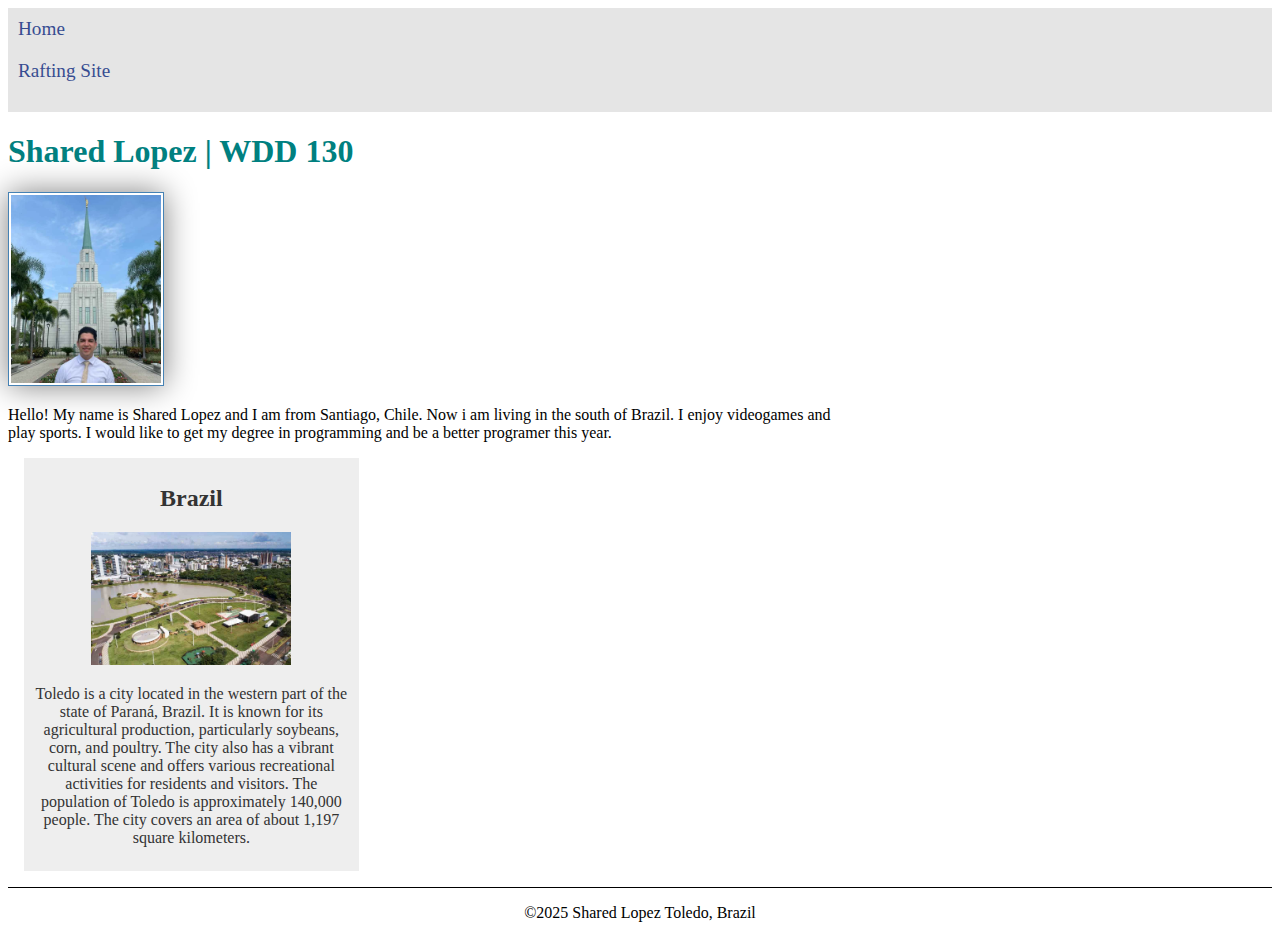
==== index.html @ 24178144 "changes 1" ====
<!DOCTYPE html>
<html lang="en-US">

<head>
    <meta charset="UTF-8">
    <meta name="viewport" content="width=device-width, initial-scale=1.0">
    <title>Shared Lopez | WDD 130 </title>
    <meta name = "description" content="Shared Lopez's BYU-Idaho WDD 130 couurse home page">
    <meta name = "author" content="Shared Lopez">
    <link rel="stylesheet" href="styles/styles.css">
</head>

<body>
    <header>
        <nav>
            <a href="#">Home</a>
            <a href="wwr">Rafting Site</a>
            <a href="wwr/site-plan-rafting.html"></a>
        </nav>
    </header>
    <main>
        <h1>Shared Lopez | WDD 130</h1>
        <img src="images/profile.jpg" alt="Hello my name is Shared Lopez" width="200">
        <p>Hello! My name is Shared Lopez and I am from Santiago, Chile. Now i am living in the south of Brazil. I enjoy
            videogames and play sports. I would like to get my degree in programming and be a better programer this
            year.</p>
    </main>
    <aside>
        <h2>Brazil</h2>
        <img src="images/toledo.jpeg" alt="Toledo City">
        <p>Toledo is a city located in the western part of the state of Paraná, Brazil. It is known for its agricultural production, particularly soybeans, corn, and poultry. The city also has a vibrant cultural scene and offers various recreational activities for residents and visitors. The population of Toledo is approximately 140,000 people. The city covers an area of about 1,197 square kilometers.</p>
    </aside>
    <footer>
        <p>©2025 Shared Lopez Toledo, Brazil</p>
    </footer>
</body>

</html>
---- styles/styles.css ----
main {
    max-width: 840px;
}

nav a {
    text-decoration: none;
    font-size: 1.2rem;
    color: rgb(55, 76, 145);
    padding: 10px;
    display: block;
    background-color: rgba(0, 0, 0, 0.1);
}

h1 {
    color: teal;
}

aside {
    width: 20rem;
    margin: 1rem;
    border: 1px solid rbg (0, 0, 0/ 0.2);
    padding: 1rex;
    background-color: #eee;
    color: #333;
    text-align: center;
}

p {
    padding: 0;
}

aside img {
    width: 200px;
    height: auto;
}

main img {
    width: 150px;
    height: auto;
    border: 1px solid steelblue;
    padding: 2px;
    box-shadow: 0 0 30px grey;
}

footer{
    margin-top: 15px;
    border-top: 1px solid #000;
    text-align: center;
}
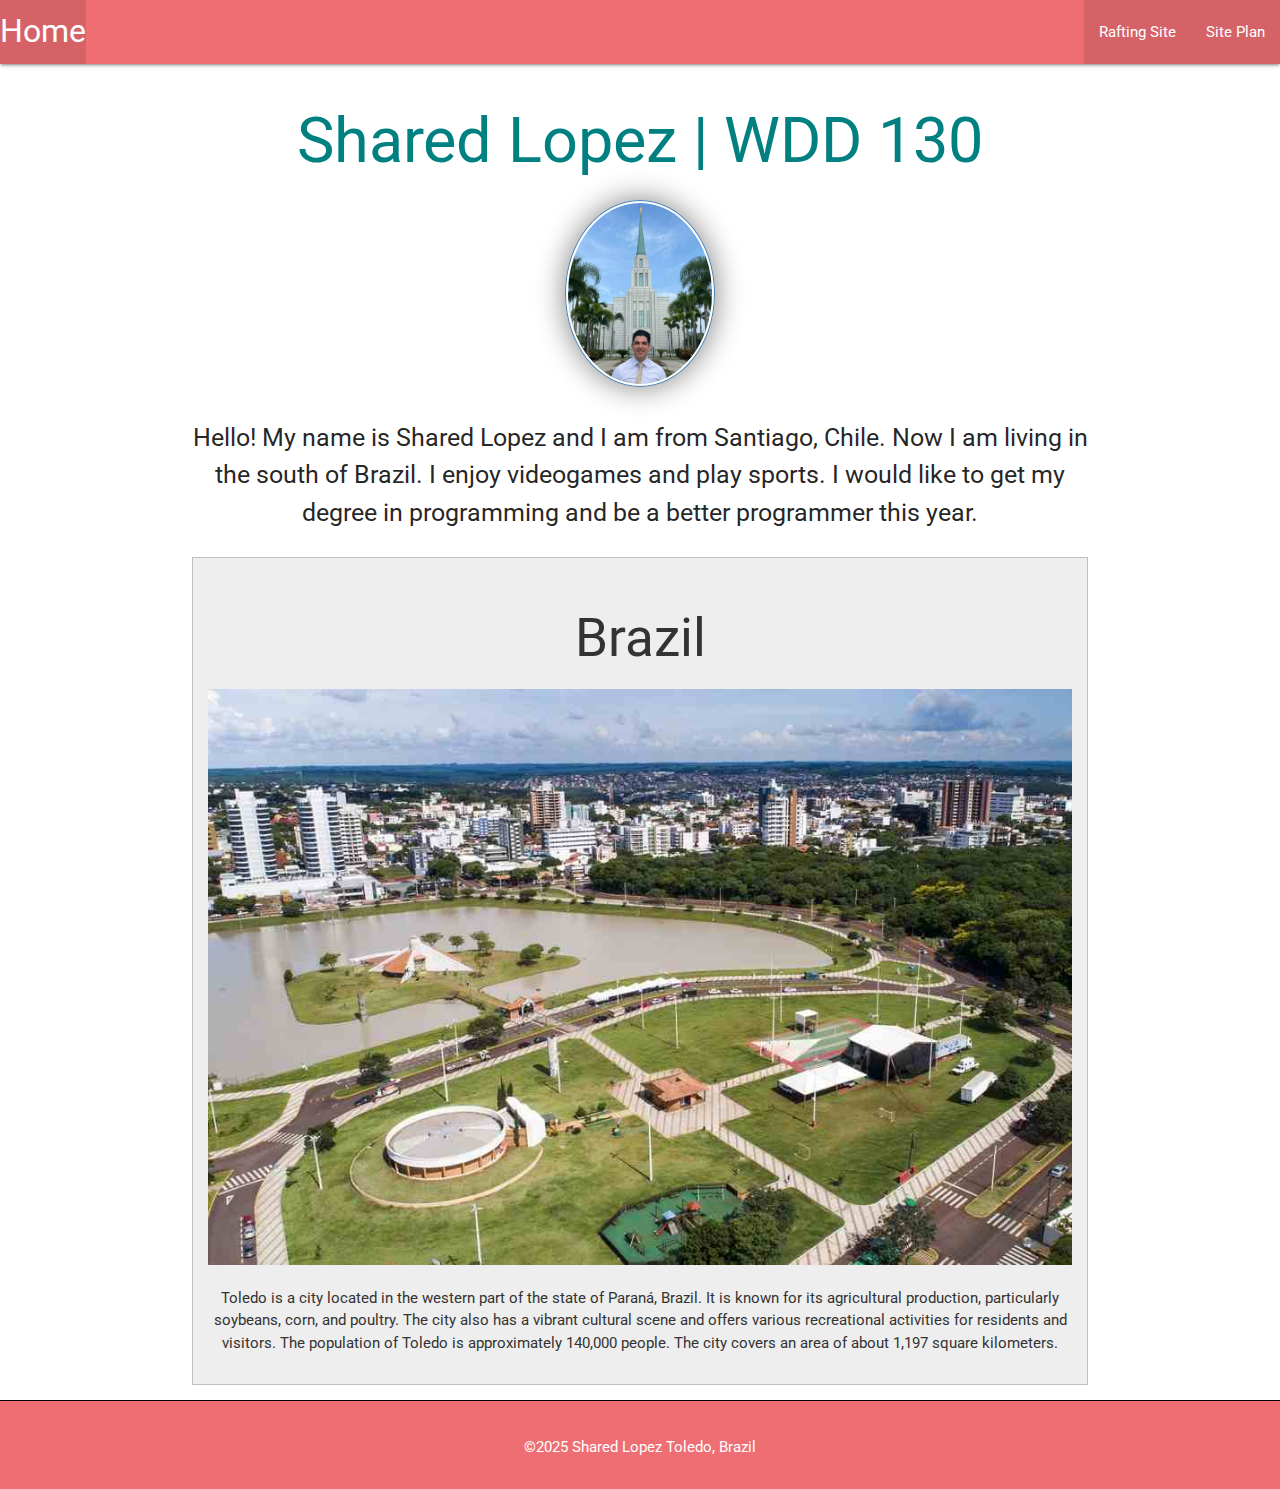
==== commit 0dfc0918: "Added requirements for W3 assignment" ====
--- a/index.html
+++ b/index.html
@@ -8,31 +8,42 @@
     <meta name = "description" content="Shared Lopez's BYU-Idaho WDD 130 couurse home page">
     <meta name = "author" content="Shared Lopez">
     <link rel="stylesheet" href="styles/styles.css">
+    <link rel="stylesheet" href="https://fonts.googleapis.com/icon?family=Material+Icons">
+    <link rel="stylesheet" href="https://fonts.googleapis.com/css2?family=Roboto:wght@400;500;700&display=swap">
+    <link rel="stylesheet" href="https://cdnjs.cloudflare.com/ajax/libs/materialize/1.0.0/css/materialize.min.css">
 </head>
 
 <body>
     <header>
         <nav>
-            <a href="#">Home</a>
-            <a href="wwr">Rafting Site</a>
-            <a href="wwr/site-plan-rafting.html"></a>
+            <div class="nav-wrapper">
+                <a href="#" class="brand-logo">Home</a>
+                <ul id="nav-mobile" class="right hide-on-med-and-down">
+                    <li><a href="wwr">Rafting Site</a></li>
+                    <li><a href="wwr/site-plan-rafting.html">Site Plan</a></li>
+                </ul>
+            </div>
         </nav>
     </header>
-    <main>
-        <h1>Shared Lopez | WDD 130</h1>
-        <img src="images/profile.jpg" alt="Hello my name is Shared Lopez" width="200">
-        <p>Hello! My name is Shared Lopez and I am from Santiago, Chile. Now i am living in the south of Brazil. I enjoy
-            videogames and play sports. I would like to get my degree in programming and be a better programer this
+    <main class="container center-align">
+        <h1 >Shared Lopez | WDD 130</h1>
+        <img src="images/profile.jpg" alt="Hello my name is Shared Lopez" class="circle responsive-img">
+        <p class="flow-text">Hello! My name is Shared Lopez and I am from Santiago, Chile. Now I am living in the south of Brazil. I enjoy
+            videogames and play sports. I would like to get my degree in programming and be a better programmer this
             year.</p>
     </main>
-    <aside>
+    <aside class="container" >
         <h2>Brazil</h2>
-        <img src="images/toledo.jpeg" alt="Toledo City">
+        <img src="images/toledo.jpeg" alt="Toledo City" class="responsive-img">
         <p>Toledo is a city located in the western part of the state of Paraná, Brazil. It is known for its agricultural production, particularly soybeans, corn, and poultry. The city also has a vibrant cultural scene and offers various recreational activities for residents and visitors. The population of Toledo is approximately 140,000 people. The city covers an area of about 1,197 square kilometers.</p>
     </aside>
-    <footer>
-        <p>©2025 Shared Lopez Toledo, Brazil</p>
+    <footer class="page-footer">
+        <div class="container">
+            <p>©2025 Shared Lopez Toledo, Brazil</p>
+        </div>
     </footer>
+    <script src="https://cdnjs.cloudflare.com/ajax/libs/materialize/1.0.0/js/materialize.min.js"></script>
+    <script src="scripts/script.js"></script>
 </body>
 
 </html>--- a/styles/styles.css
+++ b/styles/styles.css
@@ -1,5 +1,11 @@
+body {
+    font-family: 'Roboto', sans-serif;
+}
+
 main {
     max-width: 840px;
+    margin: 0 auto;
+    text-align: center;
 }
 
 nav a {
@@ -16,10 +22,10 @@
 }
 
 aside {
-    width: 20rem;
-    margin: 1rem;
-    border: 1px solid rbg (0, 0, 0/ 0.2);
-    padding: 1rex;
+    width: 100%;
+    margin: 1rem 0;
+    border: 1px solid rgba(0, 0, 0, 0.2);
+    padding: 1rem;
     background-color: #eee;
     color: #333;
     text-align: center;
@@ -30,7 +36,7 @@
 }
 
 aside img {
-    width: 200px;
+    width: 100%;
     height: auto;
 }
 
@@ -42,8 +48,10 @@
     box-shadow: 0 0 30px grey;
 }
 
-footer{
+footer {
     margin-top: 15px;
     border-top: 1px solid #000;
     text-align: center;
-}+    padding: 1rem 0;
+}
+
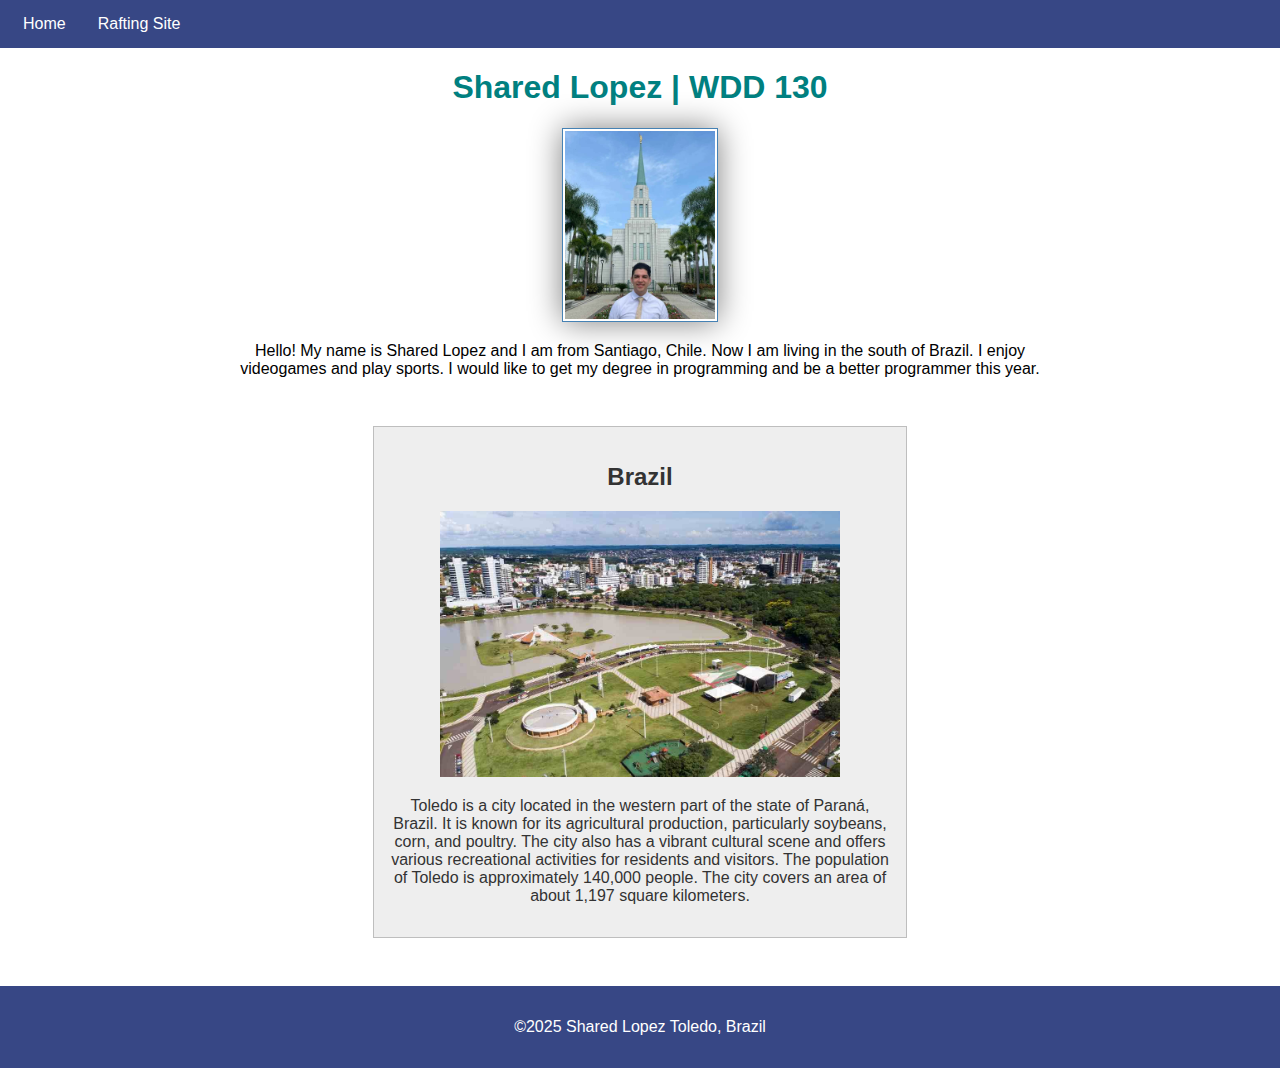
==== commit dc7ce7d9: "updated code to comply with evaluation tool assesment" ====
--- a/index.html
+++ b/index.html
@@ -2,48 +2,43 @@
 <html lang="en-US">
 
 <head>
+    <title>Shared Lopez | WDD 130 </title>
     <meta charset="UTF-8">
     <meta name="viewport" content="width=device-width, initial-scale=1.0">
-    <title>Shared Lopez | WDD 130 </title>
-    <meta name = "description" content="Shared Lopez's BYU-Idaho WDD 130 couurse home page">
-    <meta name = "author" content="Shared Lopez">
+    <meta name="description" content="Shared Lopez's BYU-Idaho WDD 130 course home page">
+    <meta name="author" content="Shared Lopez">
     <link rel="stylesheet" href="styles/styles.css">
-    <link rel="stylesheet" href="https://fonts.googleapis.com/icon?family=Material+Icons">
-    <link rel="stylesheet" href="https://fonts.googleapis.com/css2?family=Roboto:wght@400;500;700&display=swap">
-    <link rel="stylesheet" href="https://cdnjs.cloudflare.com/ajax/libs/materialize/1.0.0/css/materialize.min.css">
 </head>
 
-<body>
-    <header>
-        <nav>
-            <div class="nav-wrapper">
-                <a href="#" class="brand-logo">Home</a>
-                <ul id="nav-mobile" class="right hide-on-med-and-down">
-                    <li><a href="wwr">Rafting Site</a></li>
-                    <li><a href="wwr/site-plan-rafting.html">Site Plan</a></li>
-                </ul>
-            </div>
+<body class="body">
+    <header class="header">
+        <nav class="nav">
+            <ul class="nav-list">
+                <li class="nav-item"><a href="#" class="nav-link-home">Home</a></li>
+                <li class="nav-item"><a href="wwr/about.html" class="nav-link">Rafting Site</a></li>
+            </ul>
         </nav>
     </header>
-    <main class="container center-align">
-        <h1 >Shared Lopez | WDD 130</h1>
-        <img src="images/profile.jpg" alt="Hello my name is Shared Lopez" class="circle responsive-img">
-        <p class="flow-text">Hello! My name is Shared Lopez and I am from Santiago, Chile. Now I am living in the south of Brazil. I enjoy
+    <main class="main">
+        <h1 class="main-title">Shared Lopez | WDD 130</h1>
+        <img src="images/profile.jpg" alt="Hello my name is Shared Lopez" class="profile-img circle responsive-img">
+        <p class="main-text">Hello! My name is Shared Lopez and I am from Santiago, Chile. Now I am living in the south
+            of Brazil. I enjoy
             videogames and play sports. I would like to get my degree in programming and be a better programmer this
             year.</p>
     </main>
-    <aside class="container" >
-        <h2>Brazil</h2>
-        <img src="images/toledo.jpeg" alt="Toledo City" class="responsive-img">
-        <p>Toledo is a city located in the western part of the state of Paraná, Brazil. It is known for its agricultural production, particularly soybeans, corn, and poultry. The city also has a vibrant cultural scene and offers various recreational activities for residents and visitors. The population of Toledo is approximately 140,000 people. The city covers an area of about 1,197 square kilometers.</p>
+    <aside class="aside">
+        <h2 class="aside-title">Brazil</h2>
+        <img src="images/toledo.jpeg" alt="Toledo City" class="aside-img">
+        <p class="aside-text">Toledo is a city located in the western part of the state of Paraná, Brazil. It is known
+            for its agricultural
+            production, particularly soybeans, corn, and poultry. The city also has a vibrant cultural scene and offers
+            various recreational activities for residents and visitors. The population of Toledo is approximately
+            140,000 people. The city covers an area of about 1,197 square kilometers.</p>
     </aside>
-    <footer class="page-footer">
-        <div class="container">
-            <p>©2025 Shared Lopez Toledo, Brazil</p>
-        </div>
+    <footer class="footer">
+        <p class="footer-text">©2025 Shared Lopez Toledo, Brazil</p>
     </footer>
-    <script src="https://cdnjs.cloudflare.com/ajax/libs/materialize/1.0.0/js/materialize.min.js"></script>
-    <script src="scripts/script.js"></script>
 </body>
 
 </html>--- a/styles/styles.css
+++ b/styles/styles.css
@@ -1,29 +1,29 @@
-body {
+.body {
     font-family: 'Roboto', sans-serif;
+    margin: 0; /* Remove default margin */
+    padding: 0; /* Remove default padding */
 }
 
-main {
+.main {
     max-width: 840px;
     margin: 0 auto;
     text-align: center;
 }
 
-nav a {
+.nav-link {
     text-decoration: none;
-    font-size: 1.2rem;
     color: rgb(55, 76, 145);
-    padding: 10px;
     display: block;
-    background-color: rgba(0, 0, 0, 0.1);
 }
 
-h1 {
+.main-title {
     color: teal;
 }
 
-aside {
+.aside {
     width: 100%;
-    margin: 1rem 0;
+    max-width: 500px;
+    margin: 3rem auto; /* Center the aside horizontally */
     border: 1px solid rgba(0, 0, 0, 0.2);
     padding: 1rem;
     background-color: #eee;
@@ -31,16 +31,18 @@
     text-align: center;
 }
 
-p {
+.main-text, .aside-text, .footer-text {
     padding: 0;
 }
 
-aside img {
-    width: 100%;
+.aside-img {
+    width: 80%; /* Limit the width to 80% of the container */
+    max-width: 400px; /* Set a maximum width */
     height: auto;
+    margin: 0 auto; /* Center the image */
 }
 
-main img {
+.profile-img {
     width: 150px;
     height: auto;
     border: 1px solid steelblue;
@@ -48,10 +50,58 @@
     box-shadow: 0 0 30px grey;
 }
 
-footer {
+.footer {
     margin-top: 15px;
-    border-top: 1px solid #000;
+    background-color: #374785;
     text-align: center;
     padding: 1rem 0;
 }
 
+.footer-text {
+    color: white;
+}
+
+.header {
+    background-color: #374785;
+    color: white;
+    padding: 15px;
+    margin: auto;
+}
+
+.header .nav div {
+    display: flex;
+    align-items: center;
+}
+
+.header .nav-link {
+    color: white;
+    text-decoration: none;
+    margin: 0 1rem;
+}
+
+.header .nav-link:hover {
+    color: #f9a826;
+}
+
+.nav-list {
+    display: flex;
+    list-style: none;
+    margin: 0;
+    padding: 0;
+    justify-content: flex-start; /* Align navigation items to the left */
+}
+
+.nav-item {
+    margin: 0 0.5rem;
+}
+
+.header .nav-link-home {
+    text-decoration: none;
+    color: white;
+    display: block;
+}
+
+.header .nav-link-home:hover {
+    color: #f9a826;
+}
+
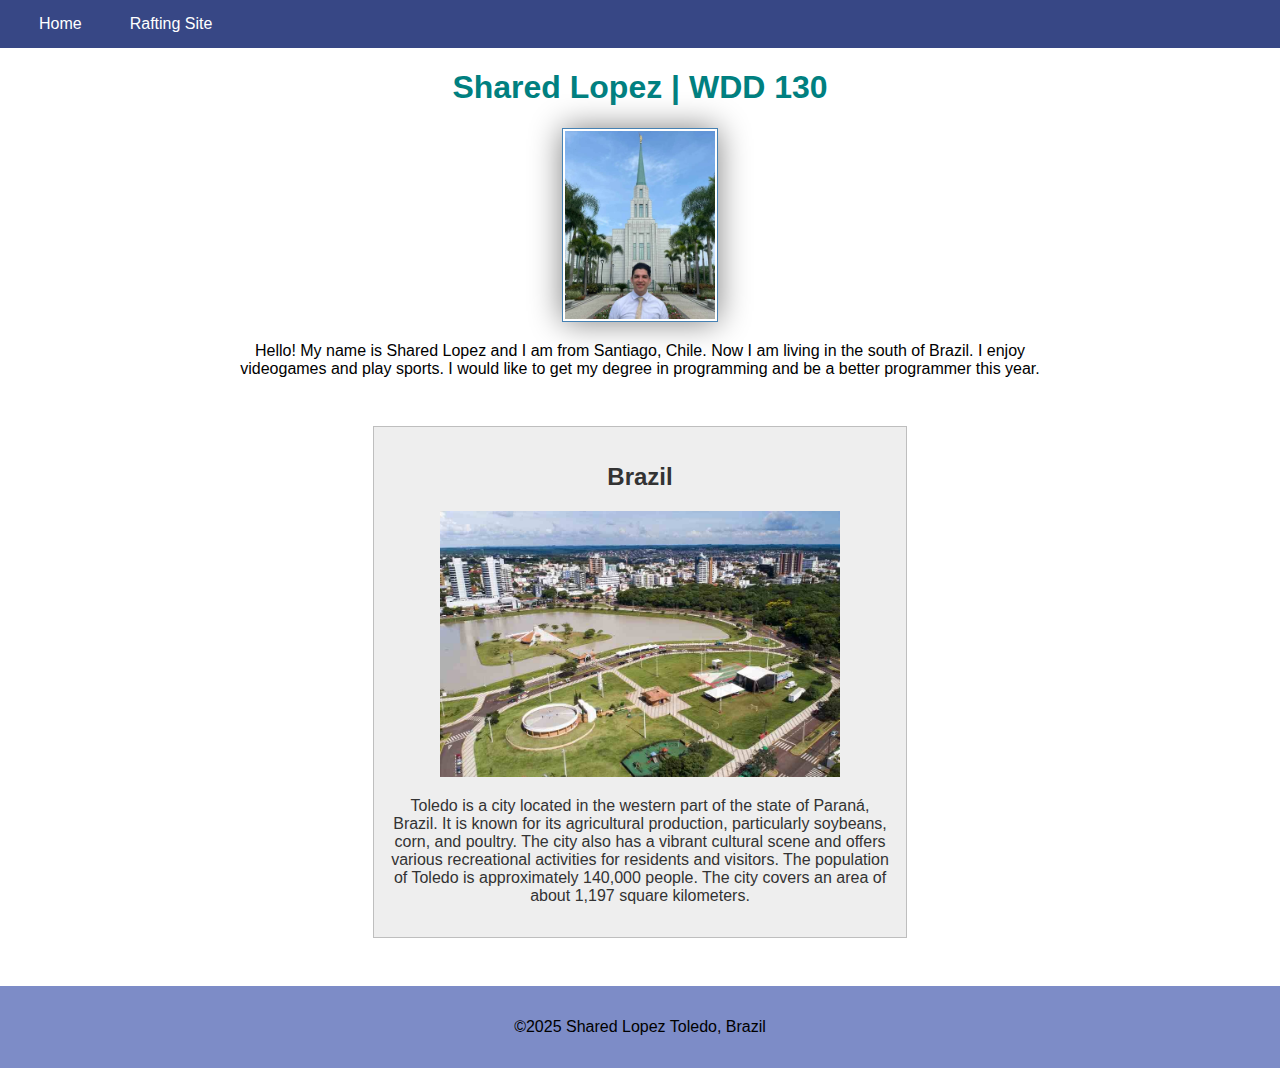
==== commit 318e1067: "Used elements instead of classes" ====
--- a/index.html
+++ b/index.html
@@ -10,34 +10,34 @@
     <link rel="stylesheet" href="styles/styles.css">
 </head>
 
-<body class="body">
-    <header class="header">
-        <nav class="nav">
-            <ul class="nav-list">
-                <li class="nav-item"><a href="#" class="nav-link-home">Home</a></li>
-                <li class="nav-item"><a href="wwr/about.html" class="nav-link">Rafting Site</a></li>
+<body>
+    <header>
+        <nav>
+            <ul>
+                <li class="nav-item"><a href="#">Home</a></li>
+                <li class="nav-item"><a href="wwr/about.html">Rafting Site</a></li>
             </ul>
         </nav>
     </header>
-    <main class="main">
-        <h1 class="main-title">Shared Lopez | WDD 130</h1>
-        <img src="images/profile.jpg" alt="Hello my name is Shared Lopez" class="profile-img circle responsive-img">
-        <p class="main-text">Hello! My name is Shared Lopez and I am from Santiago, Chile. Now I am living in the south
+    <main>
+        <h1>Shared Lopez | WDD 130</h1>
+        <img src="images/profile.jpg" alt="Hello my name is Shared Lopez" class="profile-img circle ">
+        <p>Hello! My name is Shared Lopez and I am from Santiago, Chile. Now I am living in the south
             of Brazil. I enjoy
             videogames and play sports. I would like to get my degree in programming and be a better programmer this
             year.</p>
     </main>
-    <aside class="aside">
-        <h2 class="aside-title">Brazil</h2>
+    <aside>
+        <h2>Brazil</h2>
         <img src="images/toledo.jpeg" alt="Toledo City" class="aside-img">
-        <p class="aside-text">Toledo is a city located in the western part of the state of Paraná, Brazil. It is known
+        <p>Toledo is a city located in the western part of the state of Paraná, Brazil. It is known
             for its agricultural
             production, particularly soybeans, corn, and poultry. The city also has a vibrant cultural scene and offers
             various recreational activities for residents and visitors. The population of Toledo is approximately
             140,000 people. The city covers an area of about 1,197 square kilometers.</p>
     </aside>
-    <footer class="footer">
-        <p class="footer-text">©2025 Shared Lopez Toledo, Brazil</p>
+    <footer>
+        <p>©2025 Shared Lopez Toledo, Brazil</p>
     </footer>
 </body>
 
--- a/styles/styles.css
+++ b/styles/styles.css
@@ -1,29 +1,29 @@
-.body {
+body {
     font-family: 'Roboto', sans-serif;
-    margin: 0; /* Remove default margin */
-    padding: 0; /* Remove default padding */
+    margin: 0; 
+    padding: 0; 
 }
 
-.main {
+main {
     max-width: 840px;
     margin: 0 auto;
     text-align: center;
 }
 
-.nav-link {
+a {
     text-decoration: none;
     color: rgb(55, 76, 145);
     display: block;
 }
 
-.main-title {
+h1 {
     color: teal;
 }
 
-.aside {
+aside {
     width: 100%;
     max-width: 500px;
-    margin: 3rem auto; /* Center the aside horizontally */
+    margin: 3rem auto;
     border: 1px solid rgba(0, 0, 0, 0.2);
     padding: 1rem;
     background-color: #eee;
@@ -31,15 +31,15 @@
     text-align: center;
 }
 
-.main-text, .aside-text, .footer-text {
+p {
     padding: 0;
 }
 
 .aside-img {
-    width: 80%; /* Limit the width to 80% of the container */
-    max-width: 400px; /* Set a maximum width */
+    width: 80%; 
+    max-width: 400px;
     height: auto;
-    margin: 0 auto; /* Center the image */
+    margin: 0 auto; 
 }
 
 .profile-img {
@@ -50,58 +50,38 @@
     box-shadow: 0 0 30px grey;
 }
 
-.footer {
+footer {
     margin-top: 15px;
-    background-color: #374785;
+    background-color: #7d8cc7;
     text-align: center;
     padding: 1rem 0;
 }
 
-.footer-text {
-    color: white;
-}
-
-.header {
+header {
     background-color: #374785;
     color: white;
     padding: 15px;
     margin: auto;
 }
 
-.header .nav div {
-    display: flex;
-    align-items: center;
-}
-
-.header .nav-link {
+header nav a {
     color: white;
     text-decoration: none;
     margin: 0 1rem;
 }
 
-.header .nav-link:hover {
+header nav a:hover {
     color: #f9a826;
 }
 
-.nav-list {
+ul {
     display: flex;
     list-style: none;
     margin: 0;
     padding: 0;
-    justify-content: flex-start; /* Align navigation items to the left */
+    justify-content: flex-start;
 }
 
 .nav-item {
     margin: 0 0.5rem;
 }
-
-.header .nav-link-home {
-    text-decoration: none;
-    color: white;
-    display: block;
-}
-
-.header .nav-link-home:hover {
-    color: #f9a826;
-}
-
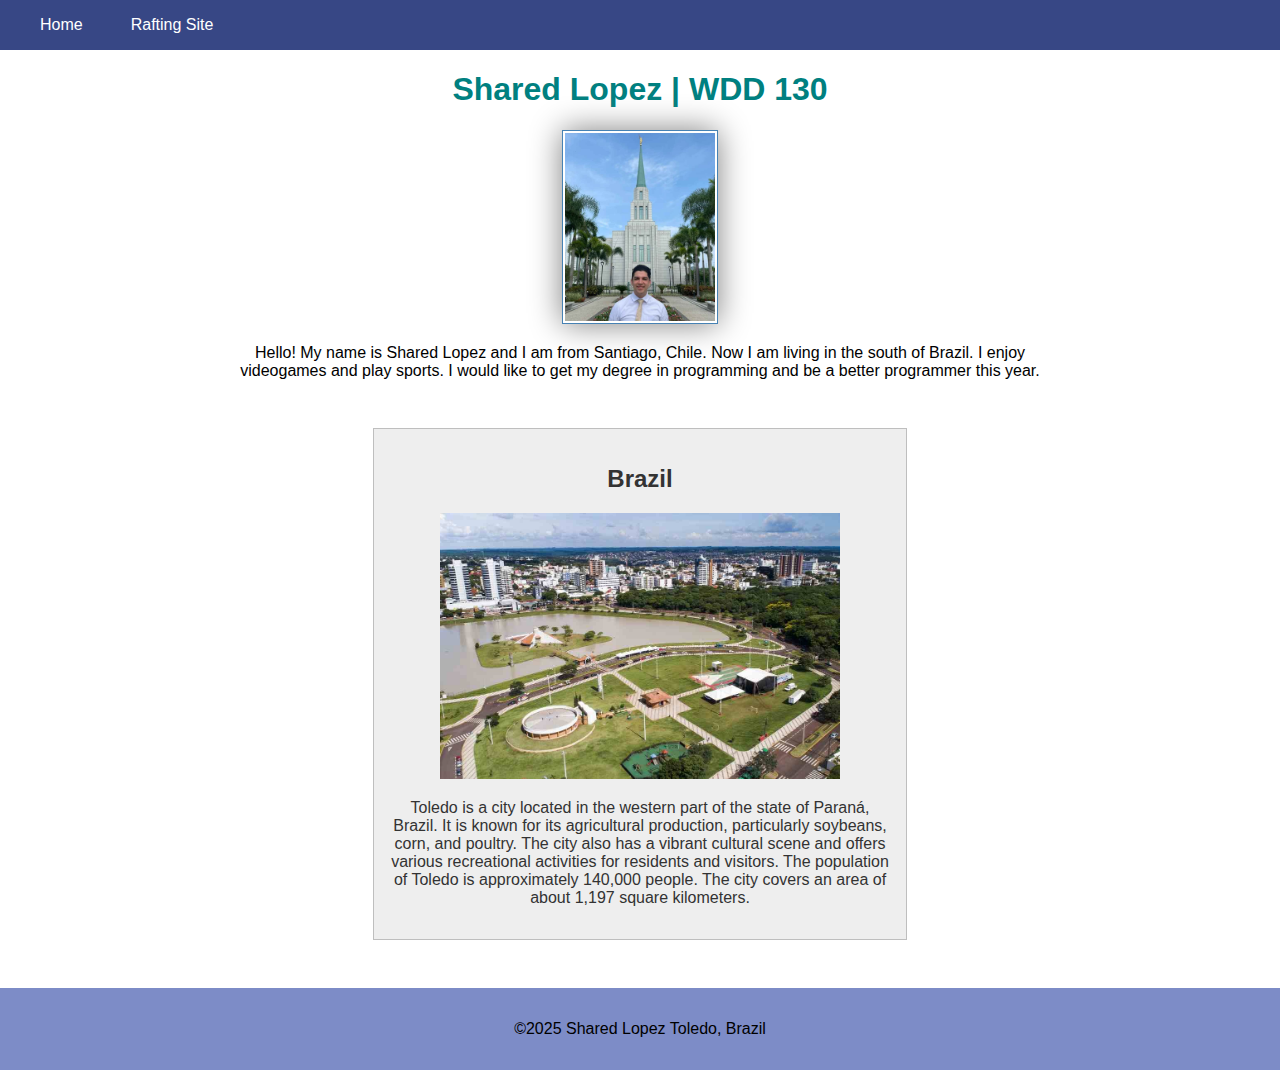
==== commit 630d991b: "Last few touches in CSS" ====
--- a/index.html
+++ b/index.html
@@ -14,14 +14,14 @@
     <header>
         <nav>
             <ul>
-                <li class="nav-item"><a href="#">Home</a></li>
-                <li class="nav-item"><a href="wwr/about.html">Rafting Site</a></li>
+                <li><a href="#">Home</a></li>
+                <li><a href="wwr/about.html">Rafting Site</a></li>
             </ul>
         </nav>
     </header>
     <main>
         <h1>Shared Lopez | WDD 130</h1>
-        <img src="images/profile.jpg" alt="Hello my name is Shared Lopez" class="profile-img circle ">
+        <img src="images/profile.jpg" alt="Hello my name is Shared Lopez" class="profile-img">
         <p>Hello! My name is Shared Lopez and I am from Santiago, Chile. Now I am living in the south
             of Brazil. I enjoy
             videogames and play sports. I would like to get my degree in programming and be a better programmer this
@@ -29,7 +29,7 @@
     </main>
     <aside>
         <h2>Brazil</h2>
-        <img src="images/toledo.jpeg" alt="Toledo City" class="aside-img">
+        <img src="images/toledo.jpeg" alt="Toledo City" >
         <p>Toledo is a city located in the western part of the state of Paraná, Brazil. It is known
             for its agricultural
             production, particularly soybeans, corn, and poultry. The city also has a vibrant cultural scene and offers
--- a/styles/styles.css
+++ b/styles/styles.css
@@ -35,7 +35,7 @@
     padding: 0;
 }
 
-.aside-img {
+aside img {
     width: 80%; 
     max-width: 400px;
     height: auto;
@@ -82,6 +82,10 @@
     justify-content: flex-start;
 }
 
-.nav-item {
+li {
     margin: 0 0.5rem;
 }
+
+nav {
+    padding: 1px;
+}
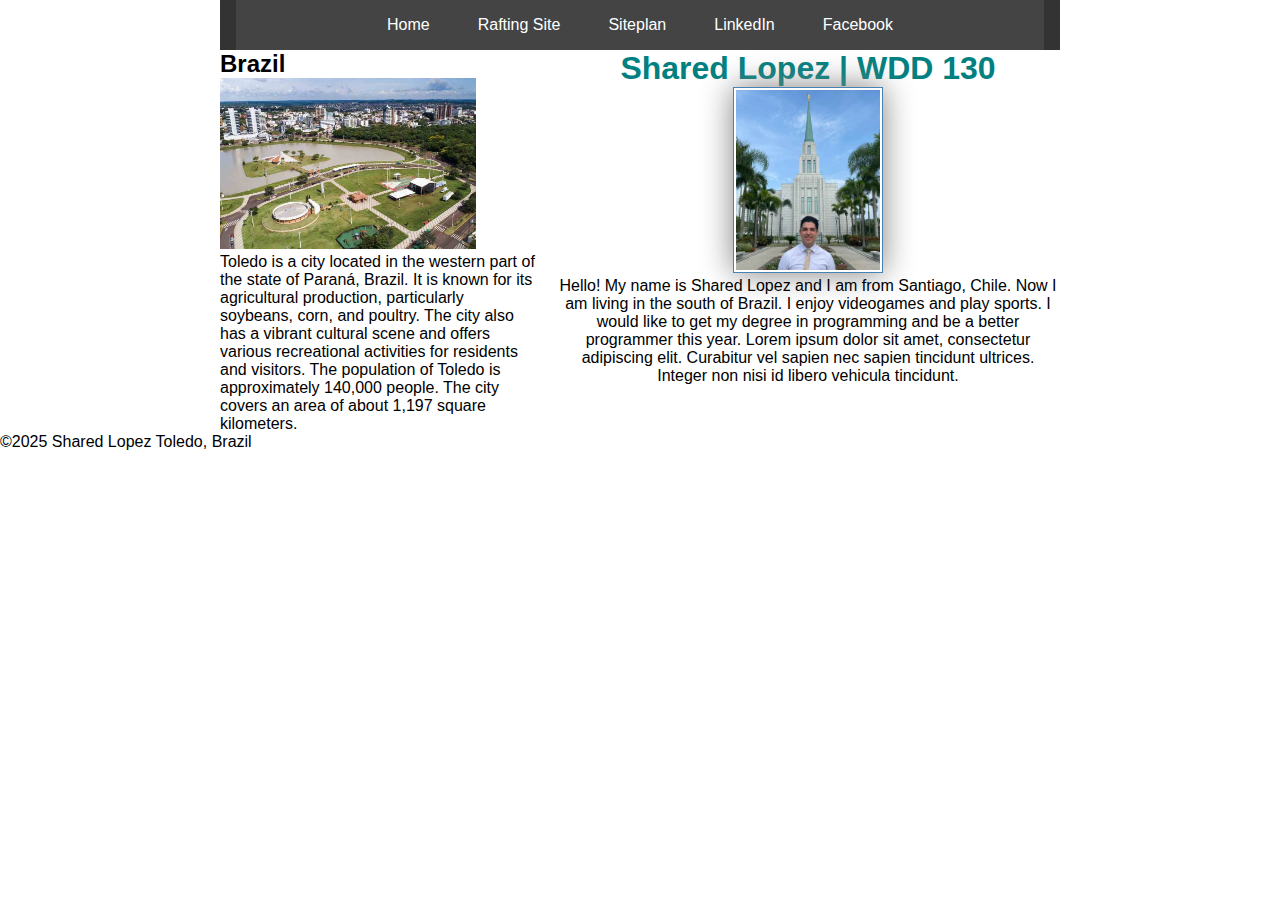
==== commit b6e366f3: "week 05 commit" ====
--- a/index.html
+++ b/index.html
@@ -1,6 +1,5 @@
 <!DOCTYPE html>
 <html lang="en-US">
-
 <head>
     <title>Shared Lopez | WDD 130 </title>
     <meta charset="UTF-8">
@@ -9,36 +8,40 @@
     <meta name="author" content="Shared Lopez">
     <link rel="stylesheet" href="styles/styles.css">
 </head>
-
 <body>
     <header>
         <nav>
             <ul>
                 <li><a href="#">Home</a></li>
-                <li><a href="wwr/about.html">Rafting Site</a></li>
+                <li><a href="wwr/index.html">Rafting Site</a></li>
+                <li><a href="siteplan.html">Siteplan</a></li>
+                <li><a href="https://www.linkedin.com" target="_blank">LinkedIn</a></li>
+                <li><a href="https://www.facebook.com" target="_blank">Facebook</a></li>
             </ul>
         </nav>
     </header>
-    <main>
-        <h1>Shared Lopez | WDD 130</h1>
-        <img src="images/profile.jpg" alt="Hello my name is Shared Lopez" class="profile-img">
-        <p>Hello! My name is Shared Lopez and I am from Santiago, Chile. Now I am living in the south
+    <div class="grid-container">
+        <main class="info">
+            <h1>Shared Lopez | WDD 130</h1>
+            <img src="images/profile.jpg" alt="Hello my name is Shared Lopez" class="profile-img">
+            <p>Hello! My name is Shared Lopez and I am from Santiago, Chile. Now I am living in the south
             of Brazil. I enjoy
             videogames and play sports. I would like to get my degree in programming and be a better programmer this
-            year.</p>
-    </main>
-    <aside>
-        <h2>Brazil</h2>
-        <img src="images/toledo.jpeg" alt="Toledo City" >
-        <p>Toledo is a city located in the western part of the state of Paraná, Brazil. It is known
-            for its agricultural
-            production, particularly soybeans, corn, and poultry. The city also has a vibrant cultural scene and offers
-            various recreational activities for residents and visitors. The population of Toledo is approximately
-            140,000 people. The city covers an area of about 1,197 square kilometers.</p>
-    </aside>
+            year. Lorem ipsum dolor sit amet, consectetur adipiscing elit. Curabitur vel sapien nec sapien tincidunt 
+            ultrices. Integer non nisi id libero vehicula tincidunt.</p>
+        </main>
+        <aside class="city">
+            <h2>Brazil</h2>
+            <img src="images/toledo.jpeg" alt="Toledo City" >
+            <p>Toledo is a city located in the western part of the state of Paraná, Brazil. It is known
+                for its agricultural
+                production, particularly soybeans, corn, and poultry. The city also has a vibrant cultural scene and offers
+                various recreational activities for residents and visitors. The population of Toledo is approximately
+                140,000 people. The city covers an area of about 1,197 square kilometers.</p>
+        </aside>
+    </div>
     <footer>
         <p>©2025 Shared Lopez Toledo, Brazil</p>
     </footer>
 </body>
-
 </html>--- a/styles/styles.css
+++ b/styles/styles.css
@@ -1,3 +1,9 @@
+* {
+    margin: 0;
+    padding: 0;
+    box-sizing: border-box;
+}
+
 body {
     font-family: 'Roboto', sans-serif;
     margin: 0; 
@@ -8,6 +14,7 @@
     max-width: 840px;
     margin: 0 auto;
     text-align: center;
+    grid-column: 2;
 }
 
 a {
@@ -21,14 +28,10 @@
 }
 
 aside {
-    width: 100%;
-    max-width: 500px;
-    margin: 3rem auto;
-    border: 1px solid rgba(0, 0, 0, 0.2);
-    padding: 1rem;
-    background-color: #eee;
-    color: #333;
-    text-align: center;
+    width: 20rem;
+    position: relative;
+    grid-column: 1;
+    grid-row: 1;
 }
 
 p {
@@ -50,22 +53,28 @@
     box-shadow: 0 0 30px grey;
 }
 
-footer {
-    margin-top: 15px;
-    background-color: #7d8cc7;
-    text-align: center;
-    padding: 1rem 0;
+header, footer .grid{
+    max-width: 840px;
+    margin: 0 auto;
 }
 
 header {
-    background-color: #374785;
+    background-color: #333; /* Add a dark background color for contrast */
+}
+
+header nav {
+    display: flex; /* Use flexbox */
+    align-items: center; /* Align items vertically */
+    justify-content: space-evenly; /* Distribute space evenly */
     color: white;
-    padding: 15px;
-    margin: auto;
+    text-decoration: none;
+    margin: 0 1rem;
+    background-color: #444; /* Add a background color */
+    padding: 1rem; /* Add padding */
 }
 
 header nav a {
-    color: white;
+    color: white; /* Ensure the text color contrasts with the background */
     text-decoration: none;
     margin: 0 1rem;
 }
@@ -76,6 +85,8 @@
 
 ul {
     display: flex;
+    justify-content: center;
+    align-items: center;
     list-style: none;
     margin: 0;
     padding: 0;
@@ -89,3 +100,26 @@
 nav {
     padding: 1px;
 }
+.grid {
+    display: grid;
+    align-items: center;
+}
+
+.grid-container {
+    display: grid;
+    grid-template-columns: 1fr 2fr; /* Two columns: 1 part for city, 2 parts for info */
+    gap: 1rem; /* Add spacing between columns */
+    max-width: 840px;
+    margin: 0 auto;
+    align-items: start; /* Align items at the top */
+}
+
+.info {
+    grid-column: 2; /* Place in the second column */
+    text-align: center;
+}
+
+.city {
+    grid-column: 1; /* Place in the first column */
+    text-align: left;
+}
